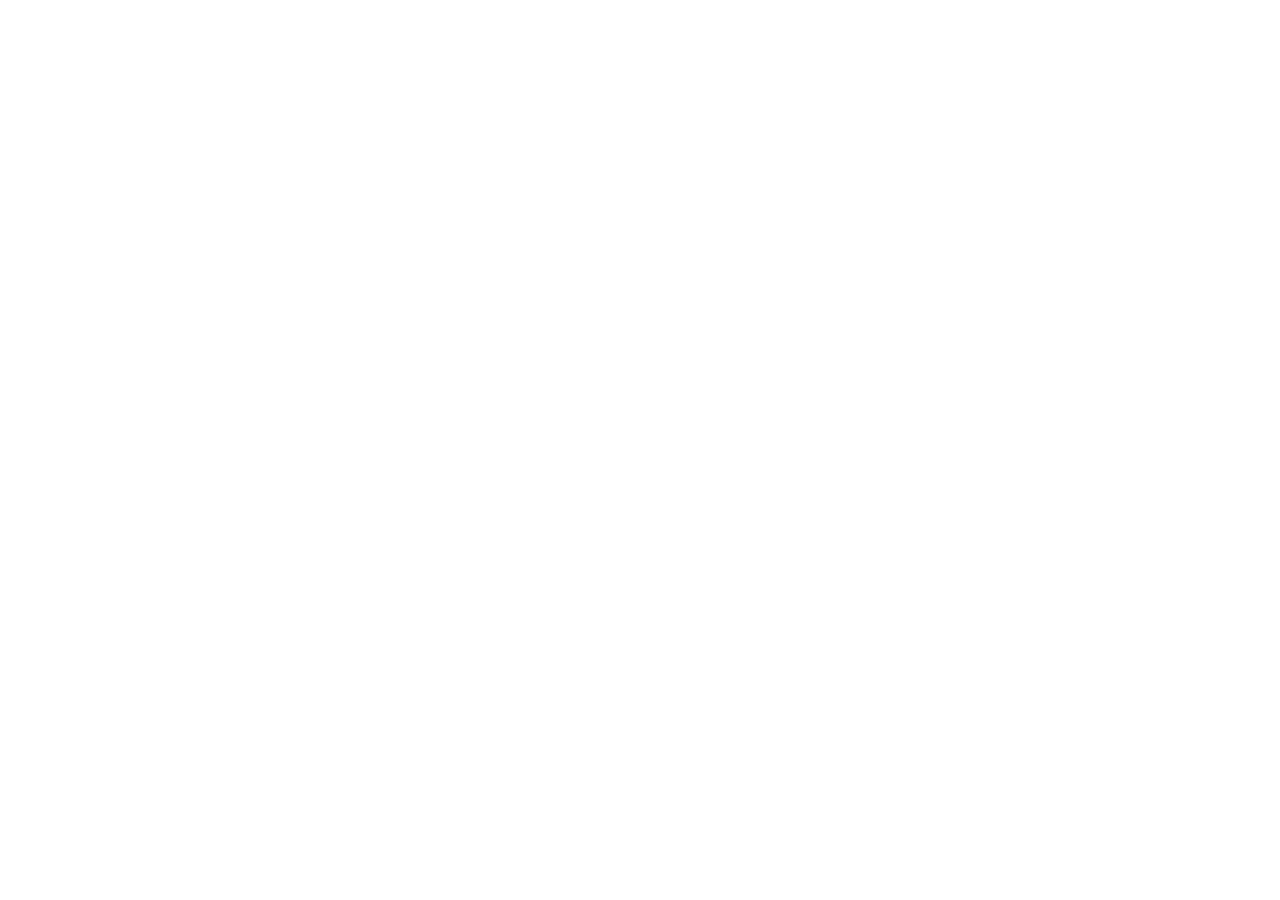
==== hello.html @ 1057aa32 "create hello.html" ====
<!DOCTYPE html>
<html lang="en">
<head>
    <meta charset="UTF-8">
    <meta name="viewport" content="width=device-width, initial-scale=1.0">
    <title>Hello Html</title>
</head>
<body>
    
</body>
</html>
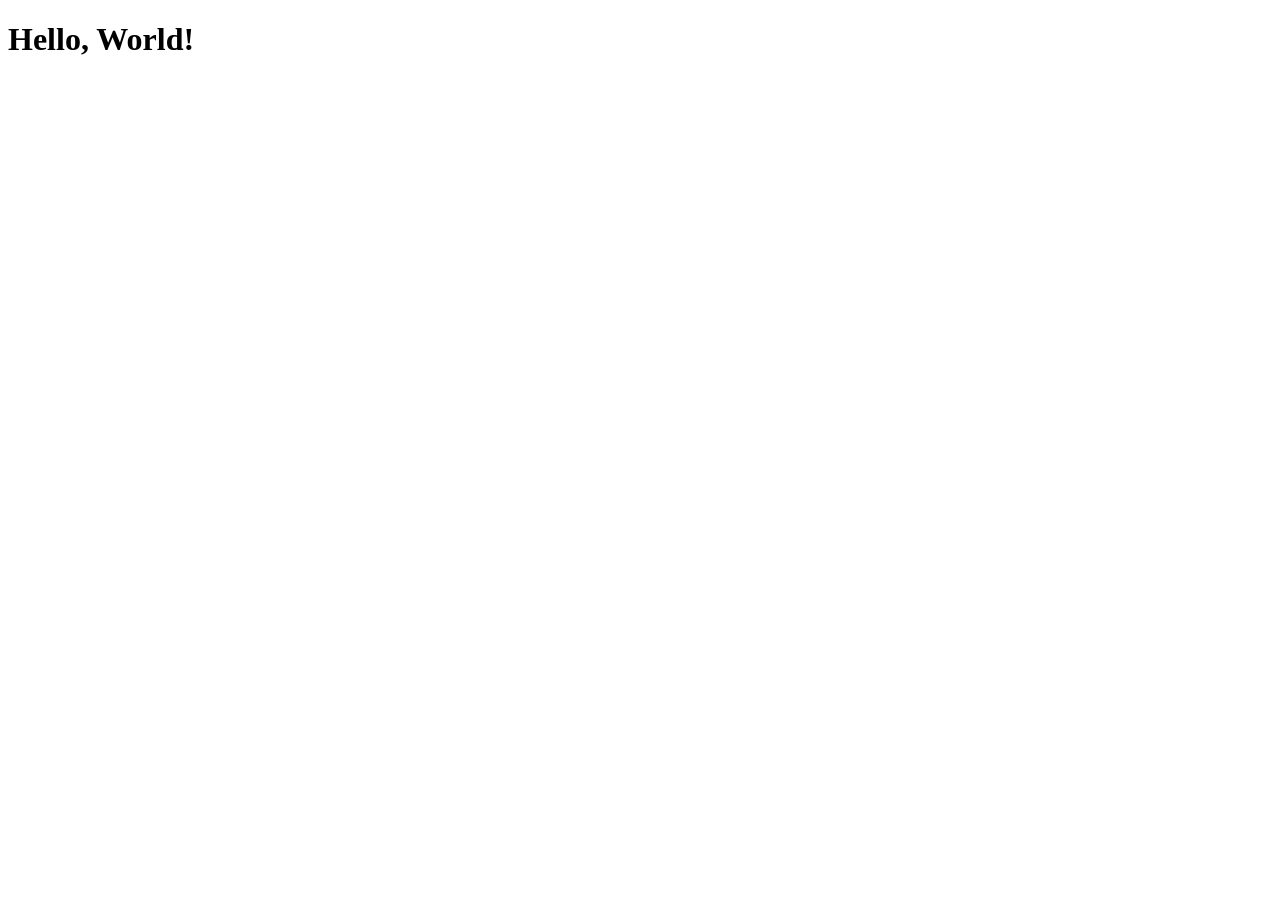
==== commit f3efc6a2: "updated hello.html and requirement.txt" ====
--- a/hello.html
+++ b/hello.html
@@ -6,6 +6,6 @@
     <title>Hello Html</title>
 </head>
 <body>
-    
+    <h1>Hello, World!</h1>
 </body>
 </html>
